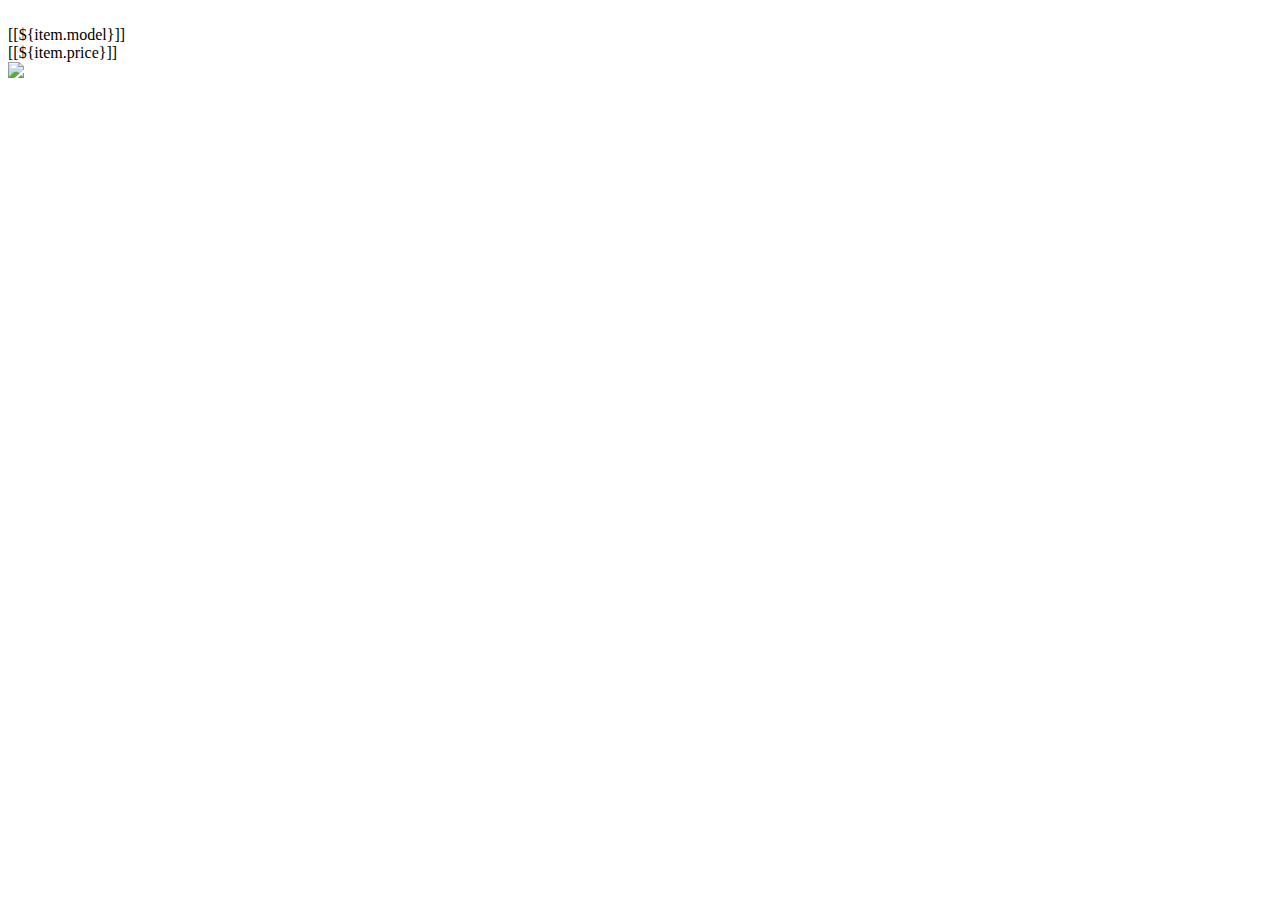
==== src/main/resources/templates/ui/pages/item.html @ 3396ea47 "first commit" ====
<!DOCTYPE html>
<html lang="en" xmlns="http://www.w3.org/1999/html" xmlns:th="http://www.thymeleaf.org"
      xmlns:sec="http://www.thymeleaf.org/thymeleaf-extras-springsecurity6">
<head>
    <meta charset="UTF-8">
    <title>PHAT_STORE</title>
    <link rel="stylesheet" href="/styles/style.css"/>
</head>
<body>
<wrapper>
    <th:block th:insert="~{/ui/pages/layouts/header.html::header}"/>
    <main>
        <div class="category_img">
            <img th:src="@{'/img/shop/' + ${item.brand.name + '/'} + ${item.model} + ${item.brand.name=='Kangol'?'.webp': '.jpeg'}}">
        </div>
        <div class="category_caption">
            <span>[[${item.model}]]</span>
        </div>
        <div class="category_caption">
            <span>[[${item.price}]]</span>
        </div>
    </main>
    <div class="logo">
        <img src="/img/logos/main_logo.jpg">
    </div>

</wrapper>
</body>
</html>
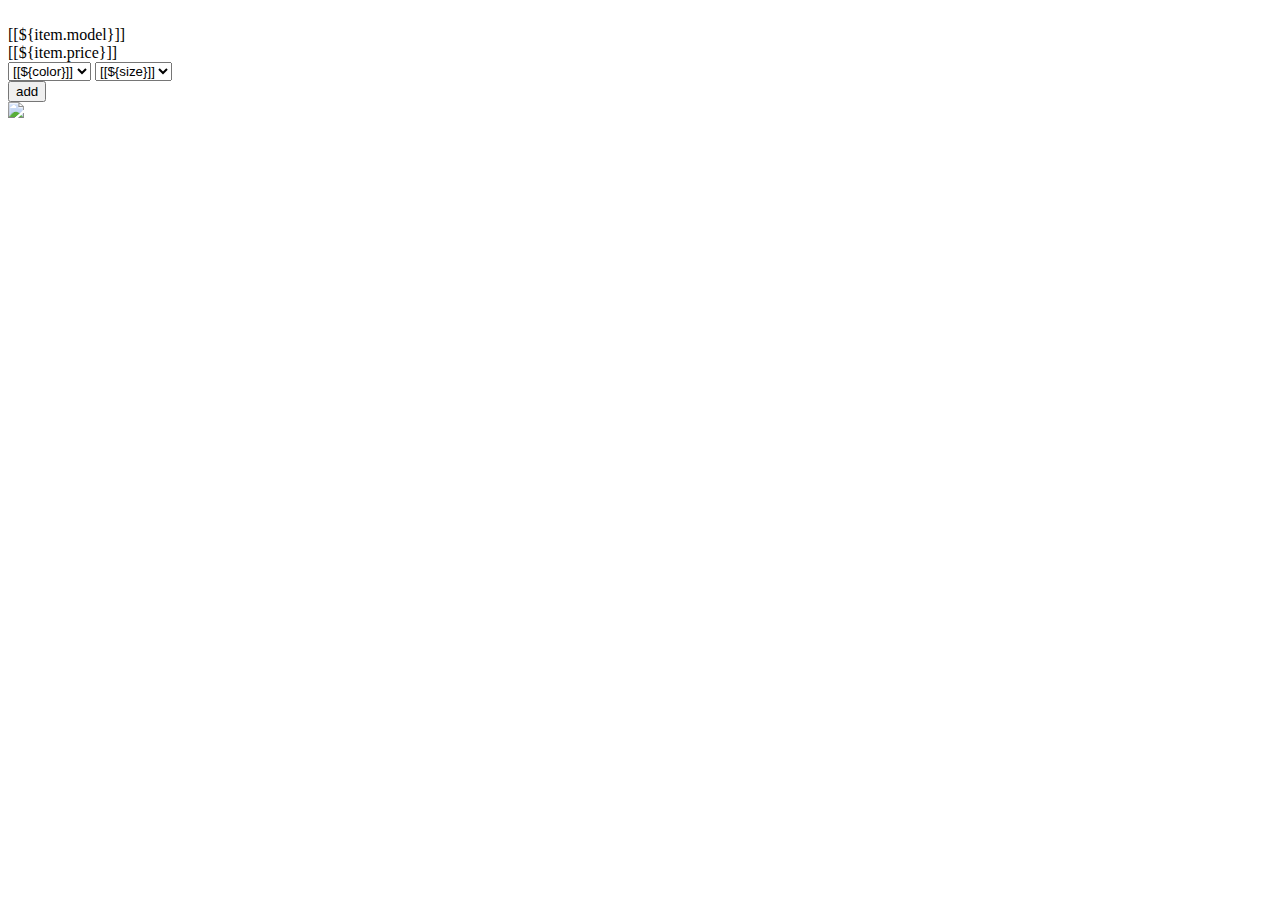
==== commit c9f08bfe: "lesson_22" ====
--- a/src/main/resources/templates/ui/pages/item.html
+++ b/src/main/resources/templates/ui/pages/item.html
@@ -11,7 +11,7 @@
     <th:block th:insert="~{/ui/pages/layouts/header.html::header}"/>
     <main>
         <div class="category_img">
-            <img th:src="@{'/img/shop/' + ${item.brand.name + '/'} + ${item.model} + ${item.brand.name=='Kangol'?'.webp': '.jpeg'}}">
+            <img th:src="@{'/img/shop/' + ${item.brand.name + '/'} + ${item.model} + ${item.brand.name == 'Kangol' ? '.webp' : '.jpeg'}}">
         </div>
         <div class="category_caption">
             <span>[[${item.model}]]</span>
@@ -19,6 +19,16 @@
         <div class="category_caption">
             <span>[[${item.price}]]</span>
         </div>
+        <div>
+            <select id="select_color">
+                <option th:each="color: ${colors}">[[${color}]]</option>
+            </select>
+            <select id="select_size">
+                <option th:each="size: ${sizes}">[[${size}]]</option>
+            </select>
+        </div>
+        <input type="text" id="input_itemId" th:value="${item.id}" hidden>
+        <button>add</button>
     </main>
     <div class="logo">
         <img src="/img/logos/main_logo.jpg">
@@ -26,4 +36,6 @@
 
 </wrapper>
 </body>
+
+<script src="/scripts/item.js"></script>
 </html>